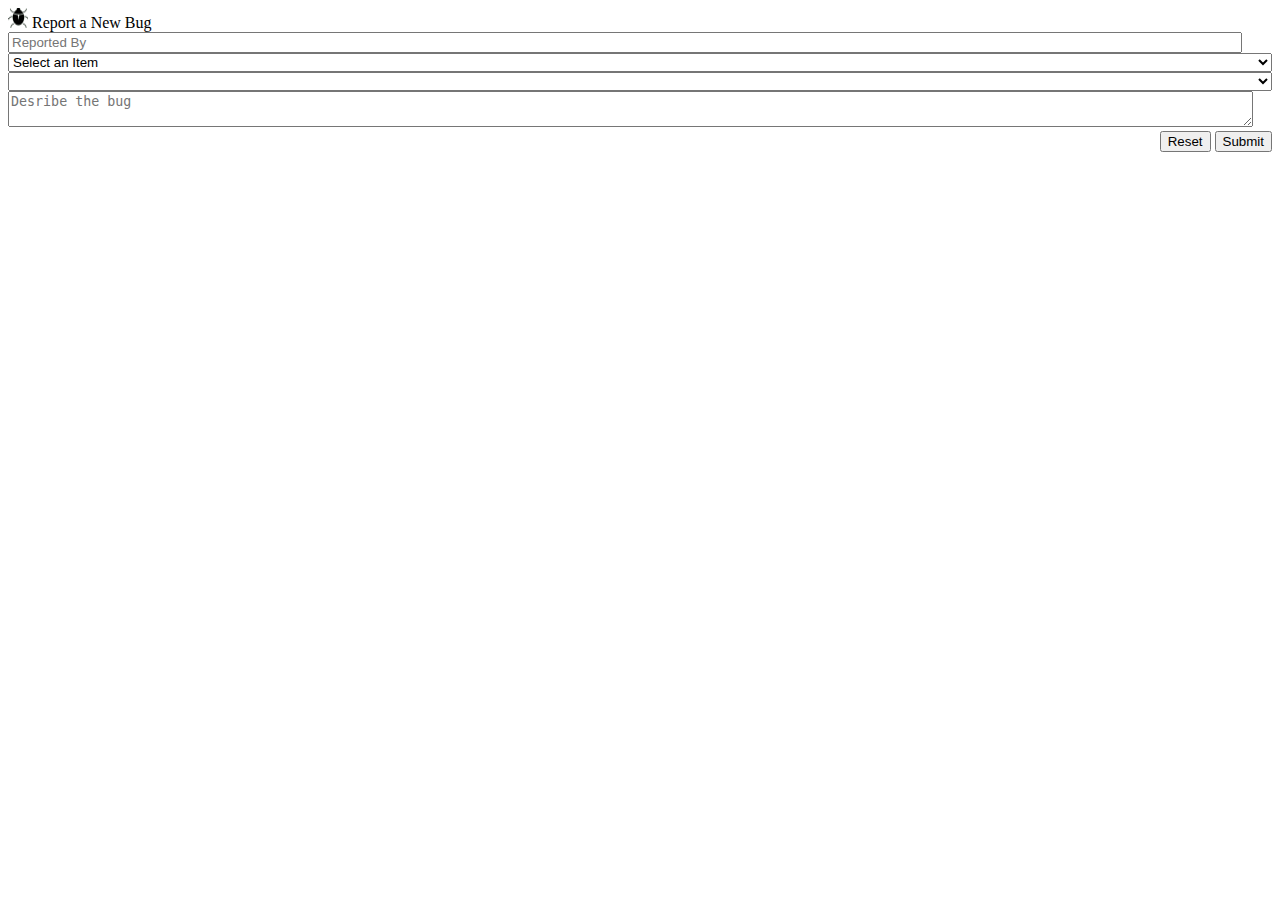
==== Week 7/index.html @ 594588e9 "Week 7" ====
<!-- 
    All of your changes for this project will be in other documents, but don't forget to 
    link / include / import those documents into this document in the right places 
-->

<!DOCTYPE html>
<html>
    <head>
        <link rel='stylesheet' href='style.css'/>
        <title>My Own Bug Tracker</title>
    </head>
    <body>
        <div id='reportWrapper' class='reportWrapper'>
            <div id='topbar' class='topbar'><img src='./images/bug.png' alt='bug icon' style='height:20px; width:20px;' /> Report a New Bug</div>
                <form id='bugForm' action='#' onsubmit='reportBug(); return false'>
                    <div id='reporterByDiv' class='userInput'>
                        <input placeholder='Reported By' type='text' id='reportedBy' style='width:97%' />
                    </div>
                    <div id='systemDiv' class='userInput'>
                        <select id='system' style='width:100%'></select>
                    </div>
                    <div id='subSystemDiv' class='userInput'>
                        <select id='subSystem' style='width:100%'></select>
                    </div>
                    <div id='bugDescrDiv' class='userInput'>
                        <textarea id='bugDesc' style='width:98%' placeholder='Desribe the bug'></textarea>
                    </div>
                    <div id='bttnDiv' style='text-align: right;'>
                        <button type='reset' id='resetBtn'>Reset</button>
                        <button type='submit' id='submitBtn'>Submit</button>
                    </div>
                </form>
            </div>
            <br />
            <div id='listWrapper' class='listWrapper'></div>
        </div>
    </body>
    <script type='module' src='scripts/bug.js'></script>
</html>
---- Week 7/style.css ----
html {
    margin: 0;
}
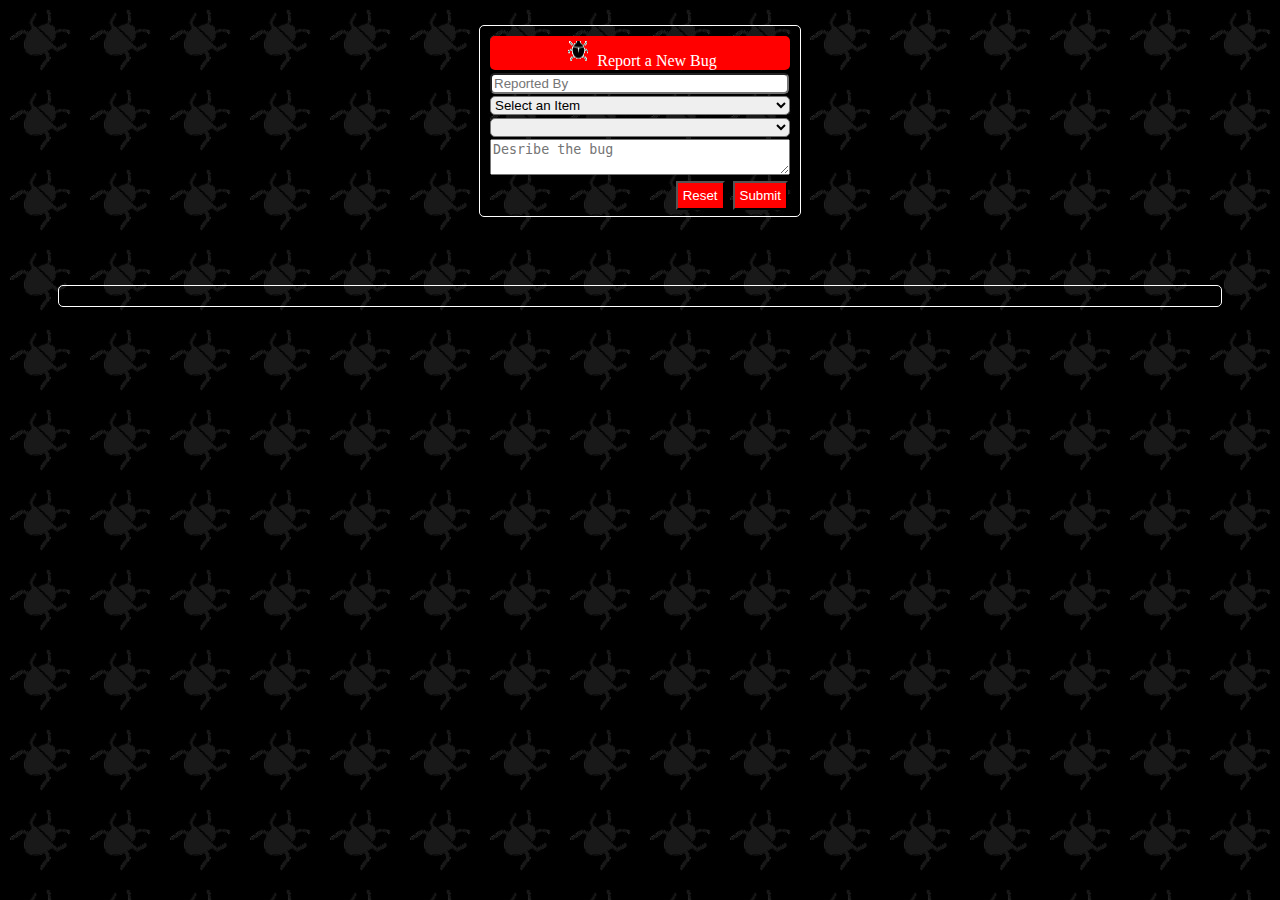
==== commit 19cfd9c6: "Add files via upload" ====
--- a/Week 7/index.html
+++ b/Week 7/index.html
@@ -6,10 +6,15 @@
 <!DOCTYPE html>
 <html>
     <head>
-        <link rel='stylesheet' href='style.css'/>
+        <link rel='stylesheet' href='style.css'>
         <title>My Own Bug Tracker</title>
     </head>
     <body>
+        <style>
+            body {
+                background-image: url('./images/wallpaper.jpg');
+            }
+            </style>
         <div id='reportWrapper' class='reportWrapper'>
             <div id='topbar' class='topbar'><img src='./images/bug.png' alt='bug icon' style='height:20px; width:20px;' /> Report a New Bug</div>
                 <form id='bugForm' action='#' onsubmit='reportBug(); return false'>
@@ -35,5 +40,6 @@
             <div id='listWrapper' class='listWrapper'></div>
         </div>
     </body>
-    <script type='module' src='scripts/bug.js'></script>
+    <script src='./scripts/bug.js'></script>
+    <script src='./scripts/data.js'></script>
 </html>--- a/Week 7/style.css
+++ b/Week 7/style.css
@@ -1,3 +1,72 @@
 html {
     margin: 0;
+    padding: 0;
+}
+.reportWrapper {
+    border: 1px solid white;
+    border-radius: 5px;
+    margin-top: 25px;
+    height: 170px;
+    width: 300px;
+    padding: 10px;
+    margin-left: auto;
+    margin-right: auto;
+}
+#topbar {
+    background-color: red;
+    color: white;
+    border-radius: 5px;
+    text-align: center;
+}
+img {
+    padding: 5px;
+}
+#reportedBy {
+    border-radius: 5px;
+    margin-top: 2.5px;
+}
+#system {
+    border-radius: 5px; 
+    margin-top: 2.5px;
+}
+#subSystem {
+    border-radius: 5px;
+    margin-top: 2.5px;
+    margin-bottom: 2.5px;
+}
+#resetBtn {
+    background-color: red;
+    color: white;
+    padding: 5px;
+    margin: 2px;
+}
+#submitBtn {
+    background-color: red;
+    color: white;
+    padding: 5px;
+    margin: 2px;
+}
+.listWrapper {
+    border: 1px solid white;
+    border-radius: 5px;
+    display: grid;
+    grid-template-columns: repeat(3, 1fr);
+    grid-gap: 10px;
+    padding: 10px;
+    margin: 50px;
+    color: white;
+}
+.listWrapper  p {
+    padding: 10px;
+}
+.listWrapper .bugRpt {
+    background-color: #909090;
+    border-radius: 5px;
+}
+.listWrapper button {
+    background-color: red;
+    border-radius: 50%;
+    height: 25px;
+    width: 25px;
+    color: white;
 }